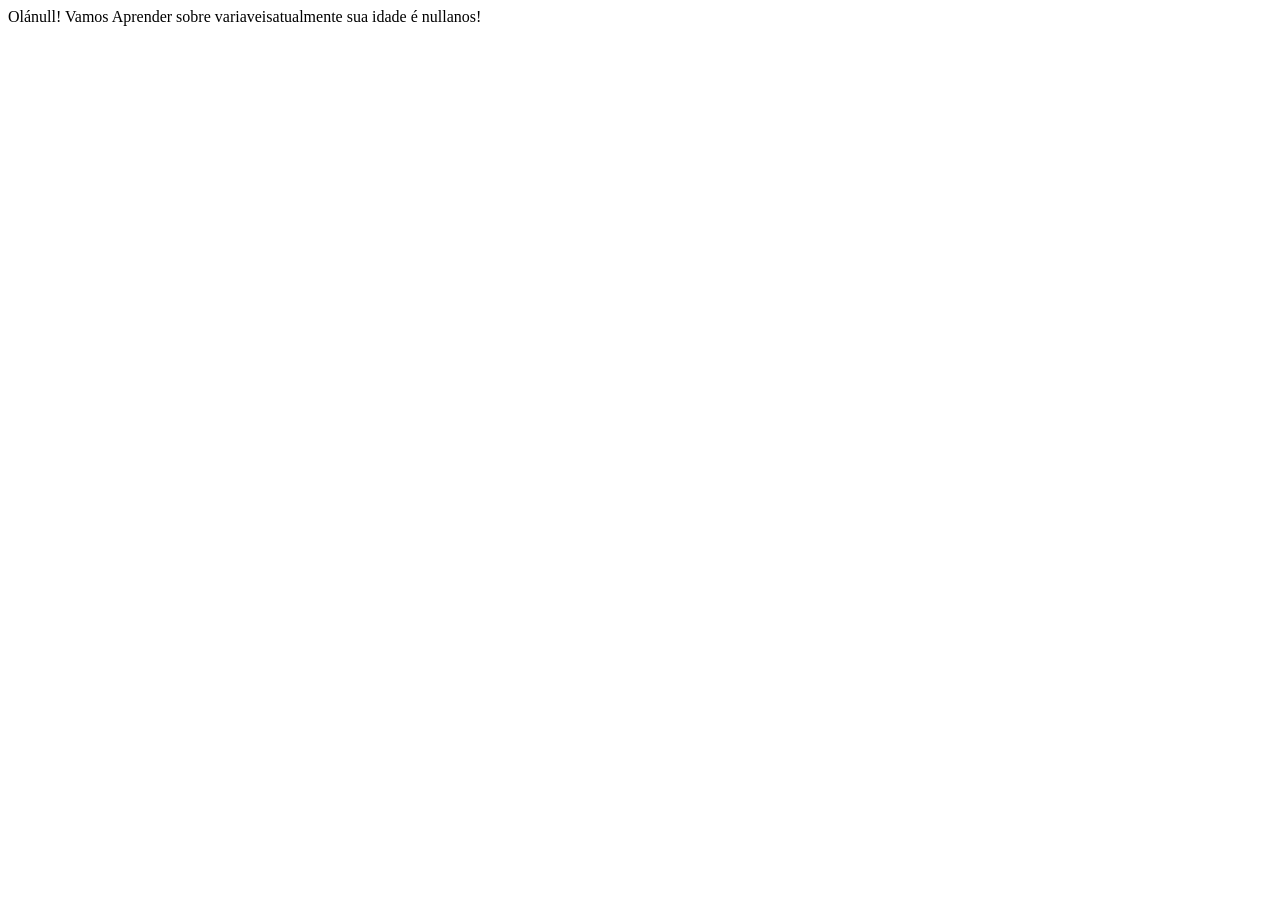
==== introducao_javascript/index.html @ b8027902 "Exercicio 1 PW 3 Bimestre" ====
<!DOCTYPE html>
<html lang="en">
<head>
    <meta charset="UTF-8">
    <meta name="viewport" content="width=device-width, initial-scale=1.0">
    <title>Aula 07 Introdução ao JS</title>
</head>
<body>
    
</body>

<script>
    window.alert(' bem vindo ao meu primeiro site com JS')
    window.confirm('vamos começar a aprender sobre variaveis?')

    const nome = window.prompt("Qual seu nome?")
    document.write('Olá' + nome + "! Vamos Aprender sobre variaveis")
    let idade = window.prompt('qual sua idade <br>')
    document.write('atualmente sua idade é '+ idade + 'anos!' )
</script>

</html>
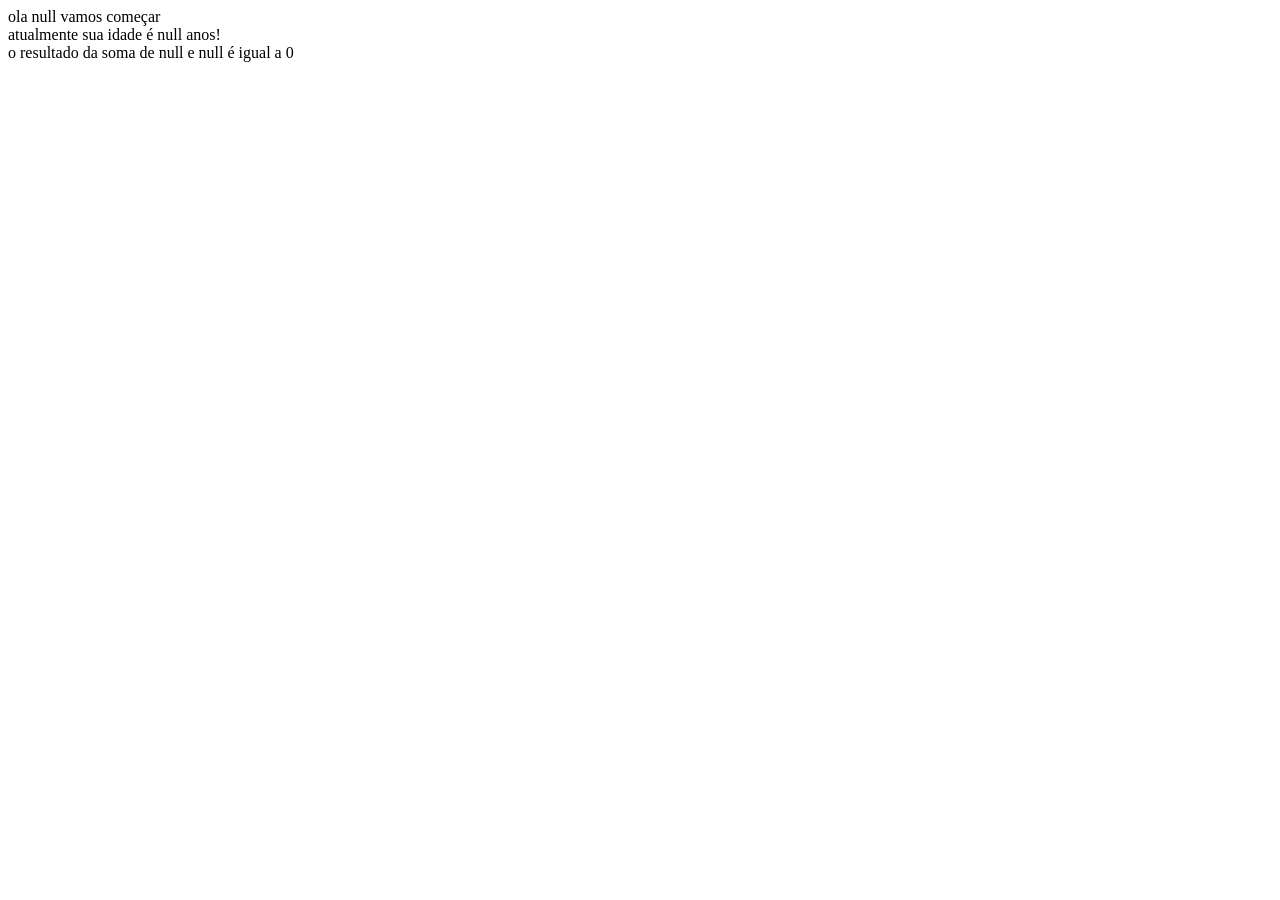
==== commit 39a42fbe: "Segundo Exercicio PW 3 Bimestre" ====
--- a/introducao_javascript/index.html
+++ b/introducao_javascript/index.html
@@ -14,9 +14,18 @@
     window.confirm('vamos começar a aprender sobre variaveis?')
 
     const nome = window.prompt("Qual seu nome?")
-    document.write('Olá' + nome + "! Vamos Aprender sobre variaveis")
+
+    //document.write('Olá' + nome + "! Vamos Aprender sobre variaveis")
+    document.write(`ola ${nome} vamos começar <br>`)
+
     let idade = window.prompt('qual sua idade <br>')
-    document.write('atualmente sua idade é '+ idade + 'anos!' )
-</script>
+    //document.write('atualmente sua idade é '+ idade + 'anos!' )
+    document.write(`atualmente sua idade é ${idade} anos! <br>`)
+
+    const n1 = window.prompt('digite um numero')
+    const n2 = window.prompt('digite outro numero')
+    const resultado = n1 + n2
+    document.write(`o resultado da soma de ${n1} e ${n2} é igual a ${resultado} <br>`)
+    </script>
 
 </html>
